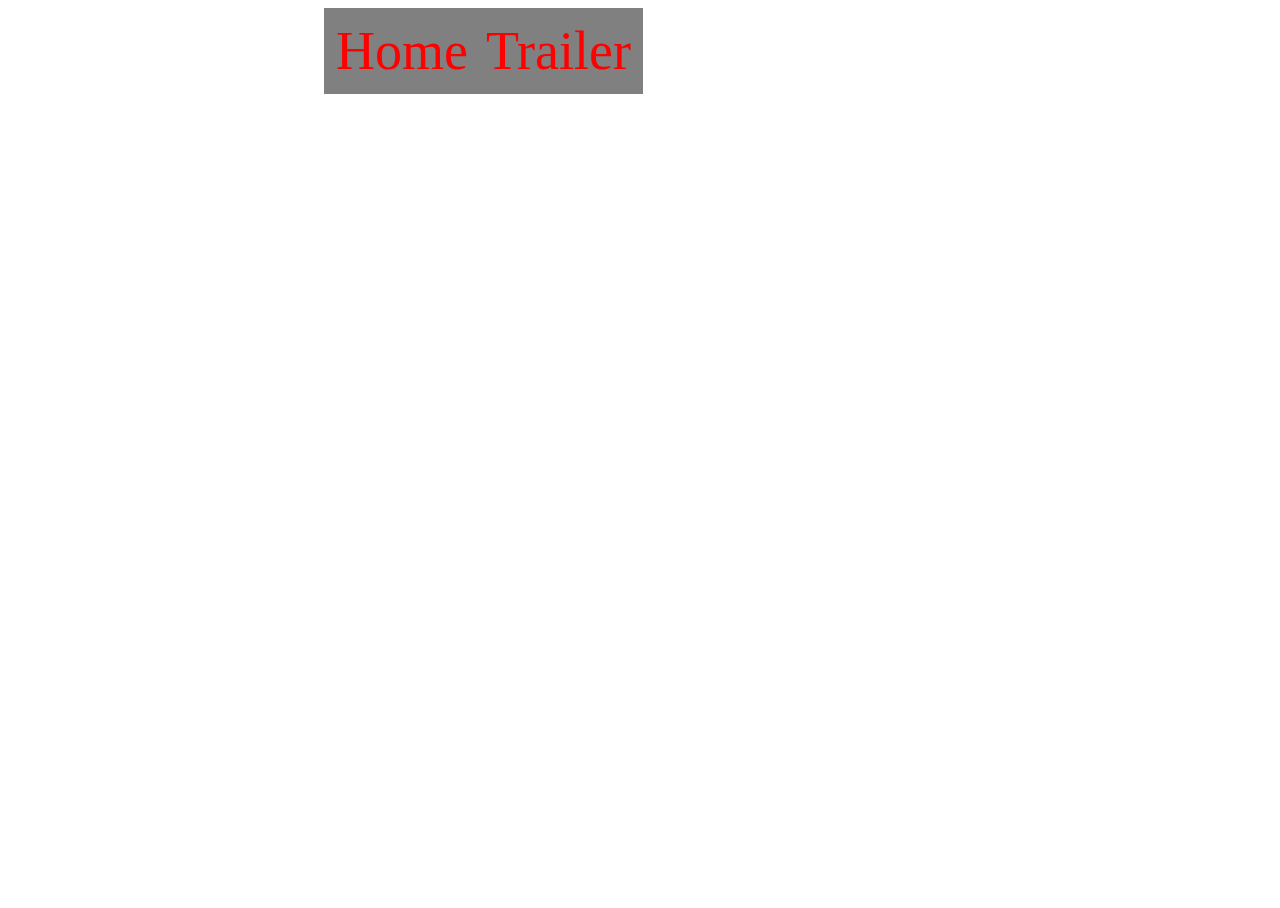
==== trailer.html @ 02866991 "created second page and linked background image" ====
<!DOCTYPE html>
<html lang="en">
 <head>
     <meta charset="utf-8">
    <meta http-equiv="X-UA-Compatible" content="IE=edge">
    <meta name="viewport" content="width=device-width, initial-scale=1">
    <meta name="description" content="">
    <meta name="author" content="">
     <title>300 Rise of the Empire</title>
     <script src="http://use.edgefonts.net/over-the-rainbow:n4:all.js"></script>
     <link rel="stylesheet" href="css/full-slider.css">
    </head>
    <body>
         <!--Custom navigation-->
        <nav id="overlay" style="background-color:gray">
            <ul>
               <li><a href="index.html">Home</a></li>
               <li><a href="#">Trailer</a></li>
            </ul>
        </nav>
        <!--Navigation-->
    </body>
</html>
---- css/full-slider.css ----
/*!
 * Start Bootstrap - Full Slider HTML Template (http://startbootstrap.com)
 * Code licensed under the Apache License v2.0.
 * For details, see http://www.apache.org/licenses/LICENSE-2.0.
 */

html,
body {
    height: 100%;
    position: relative;
}
#overlay{
    z-index: 1;
    position: absolute;
    left: 25%;
}
#overlay ul{

    list-style: none;


}
#overlay ul,li{

    display: inline-block;
    margin: 3px;
    padding: 3px;


}
#overlay ul,li,a{
    text-decoration: none;
    color: red;
    font-size: 1.5em;
    font-family: over-the-rainbow;

}
.carousel,
.item,
.active {
    height: 100%;
}

.carousel-inner {
    height: 100%;
}

/* Background images are set within the HTML using inline CSS, not here */

.fill {
    width: 100%;
    height: 100%;
    background-position: center;
    -webkit-background-size: cover;
    -moz-background-size: cover;
    background-size: cover;
    -o-background-size: cover;
}

footer {
    margin: 50px 0;
}
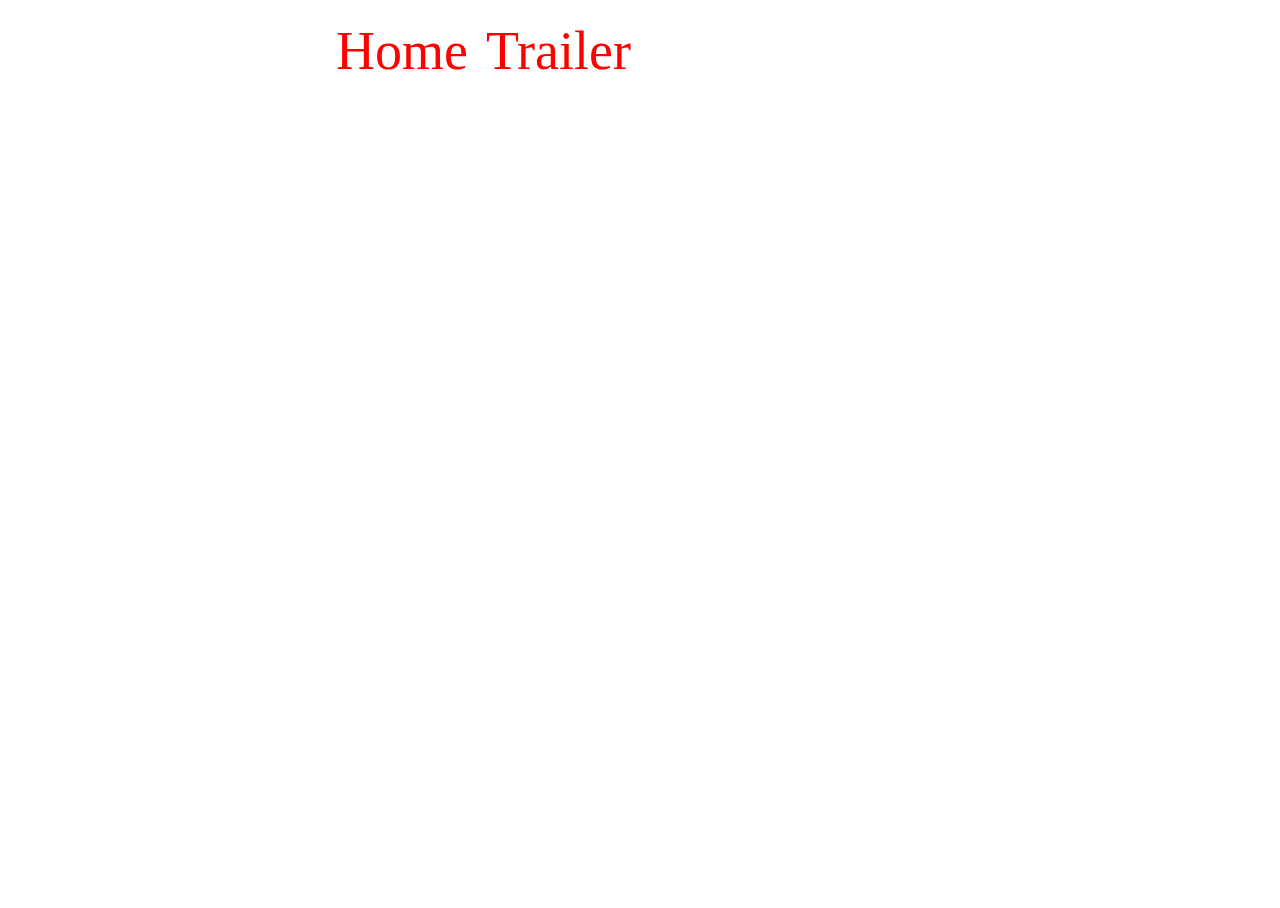
==== commit 4d1c8a8f: "corrected navigation background problem" ====
--- a/trailer.html
+++ b/trailer.html
@@ -10,9 +10,9 @@
      <script src="http://use.edgefonts.net/over-the-rainbow:n4:all.js"></script>
      <link rel="stylesheet" href="css/full-slider.css">
     </head>
-    <body>
+    <body style="background-image: url('http://www.crafton.eu/outsource/res/img/background_big.jpg')">
          <!--Custom navigation-->
-        <nav id="overlay" style="background-color:gray">
+        <nav id="overlay" >
             <ul>
                <li><a href="index.html">Home</a></li>
                <li><a href="#">Trailer</a></li>
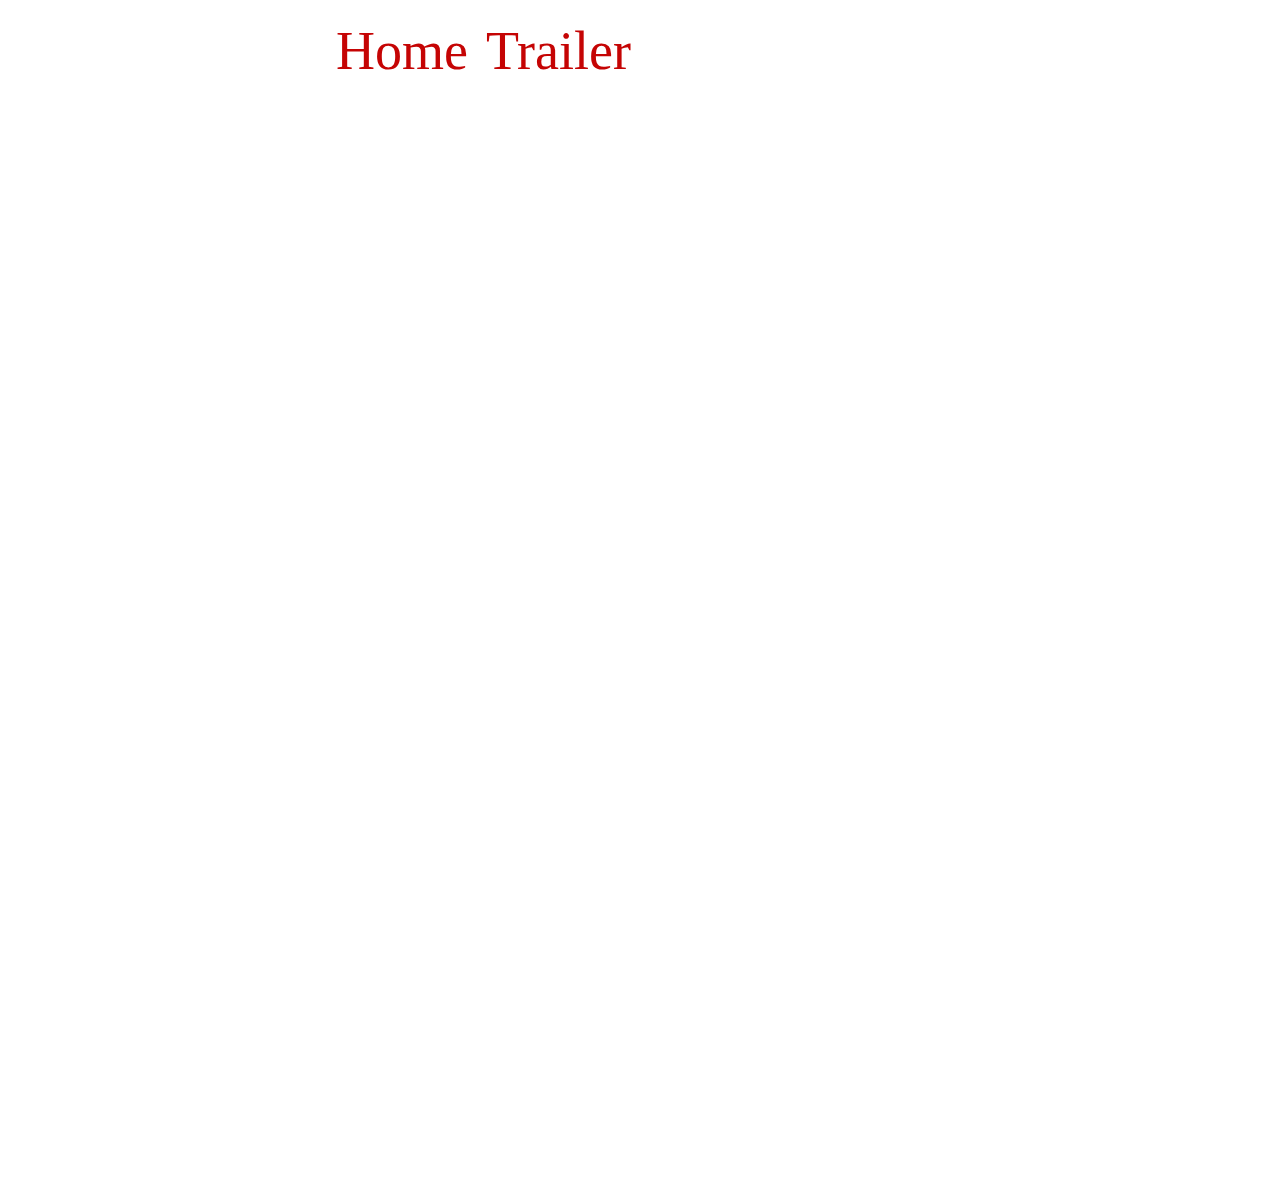
==== commit 9e40049f: "added trailer video" ====
--- a/trailer.html
+++ b/trailer.html
@@ -19,5 +19,10 @@
             </ul>
         </nav>
         <!--Navigation-->
+        <section id="trailer">
+            <iframe id="ytplayer" type="text/html" width="1920" height="1080"
+src="https://www.youtube.com/embed/llWwDgLklrU?theme=light"
+frameborder="0" allowfullscreen>
+        </section>
     </body>
 </html>
--- a/css/full-slider.css
+++ b/css/full-slider.css
@@ -10,6 +10,7 @@
     position: relative;
 }
 #overlay{
+    display: block;
     z-index: 1;
     position: absolute;
     left: 25%;
@@ -30,10 +31,18 @@
 }
 #overlay ul,li,a{
     text-decoration: none;
-    color: red;
+    color: #c50404;
     font-size: 1.5em;
     font-family: over-the-rainbow;
 
+}
+#trailer{
+    margin 0;
+    padding: 0;
+}
+iframe{
+    margin-top: 100px;
+    width: 100%;
 }
 .carousel,
 .item,
